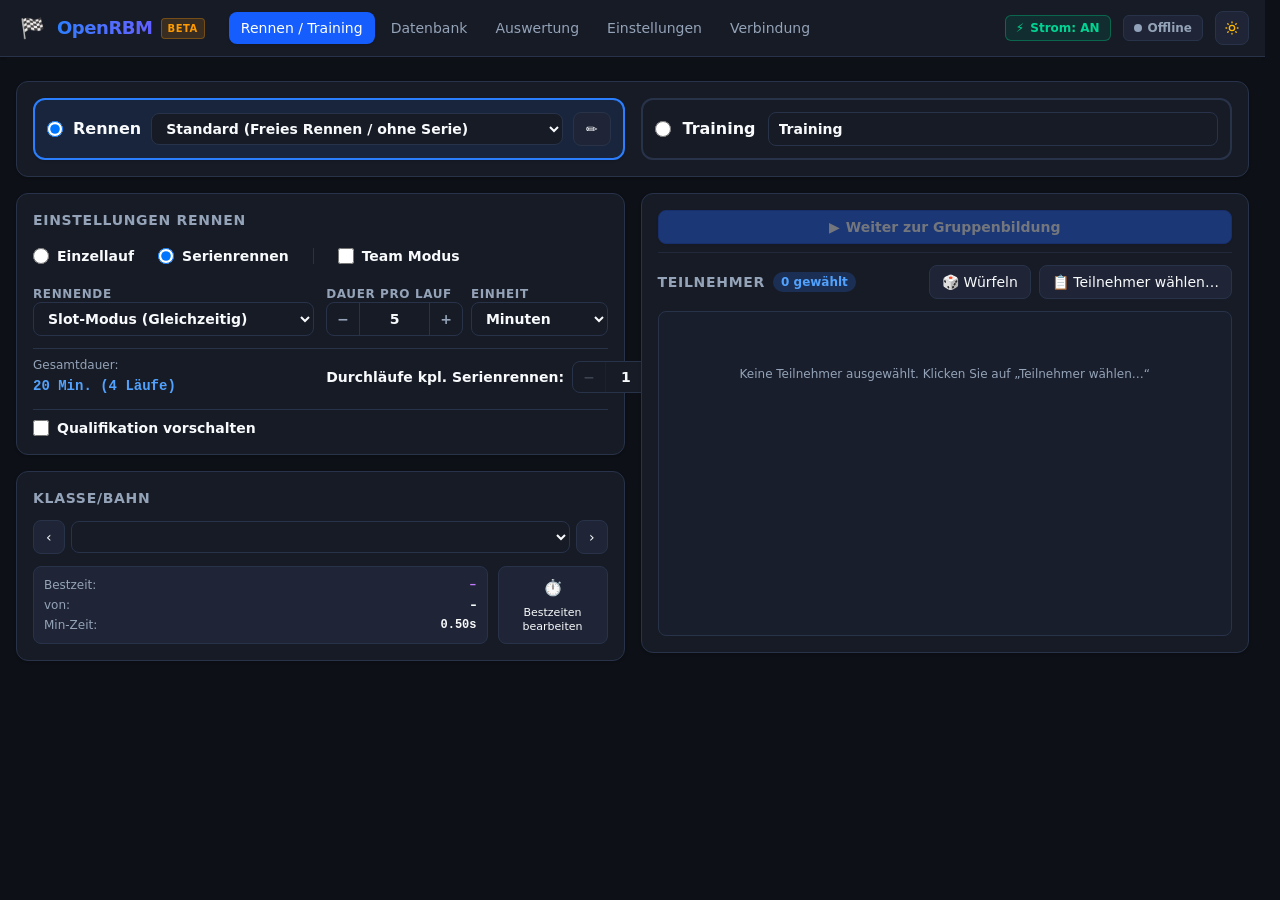
==== index.html @ 4de3a87c "release: OpenRBM v0.6.12" ====
<!doctype html>
<html lang="de" class="dark">
  <head>
    <meta charset="UTF-8" />
    <script>
      // Verhindert falsche relative Asset-Pfade auf GitHub Pages bei Aufruf ohne abschließenden Slash
      if (location.pathname.endsWith('/OpenRBM')) {
        location.replace(location.pathname + '/' + location.search + location.hash);
      }
    </script>
    <link rel="icon" type="image/svg+xml" href="./favicon.svg" />
    <link rel="apple-touch-icon" href="./pwa-192x192.png" />
    <link rel="manifest" href="./manifest.webmanifest" />
    <meta name="theme-color" content="#0a0e18" />
    <meta name="mobile-web-app-capable" content="yes" />
    <meta name="apple-mobile-web-app-status-bar-style" content="black-translucent" />
    <meta name="apple-mobile-web-app-title" content="OpenRBM" />
    <meta name="viewport" content="width=device-width, initial-scale=1.0" />
    <title>OpenRBM – Moderner Rennbahnmanager (Beta)</title>
    <script type="module" crossorigin src="./assets/index-Cq3mI0eh.js"></script>
    <link rel="modulepreload" crossorigin href="./assets/protocol-DmQyBphy.js">
    <link rel="modulepreload" crossorigin href="./assets/vendor-react-CpvRsW8T.js">
    <link rel="modulepreload" crossorigin href="./assets/vendor-dexie-CNtyMoWd.js">
    <link rel="stylesheet" crossorigin href="./assets/index-BvOIB7VK.css">
  </head>
  <body>
    <div id="root"></div>
  </body>
</html>
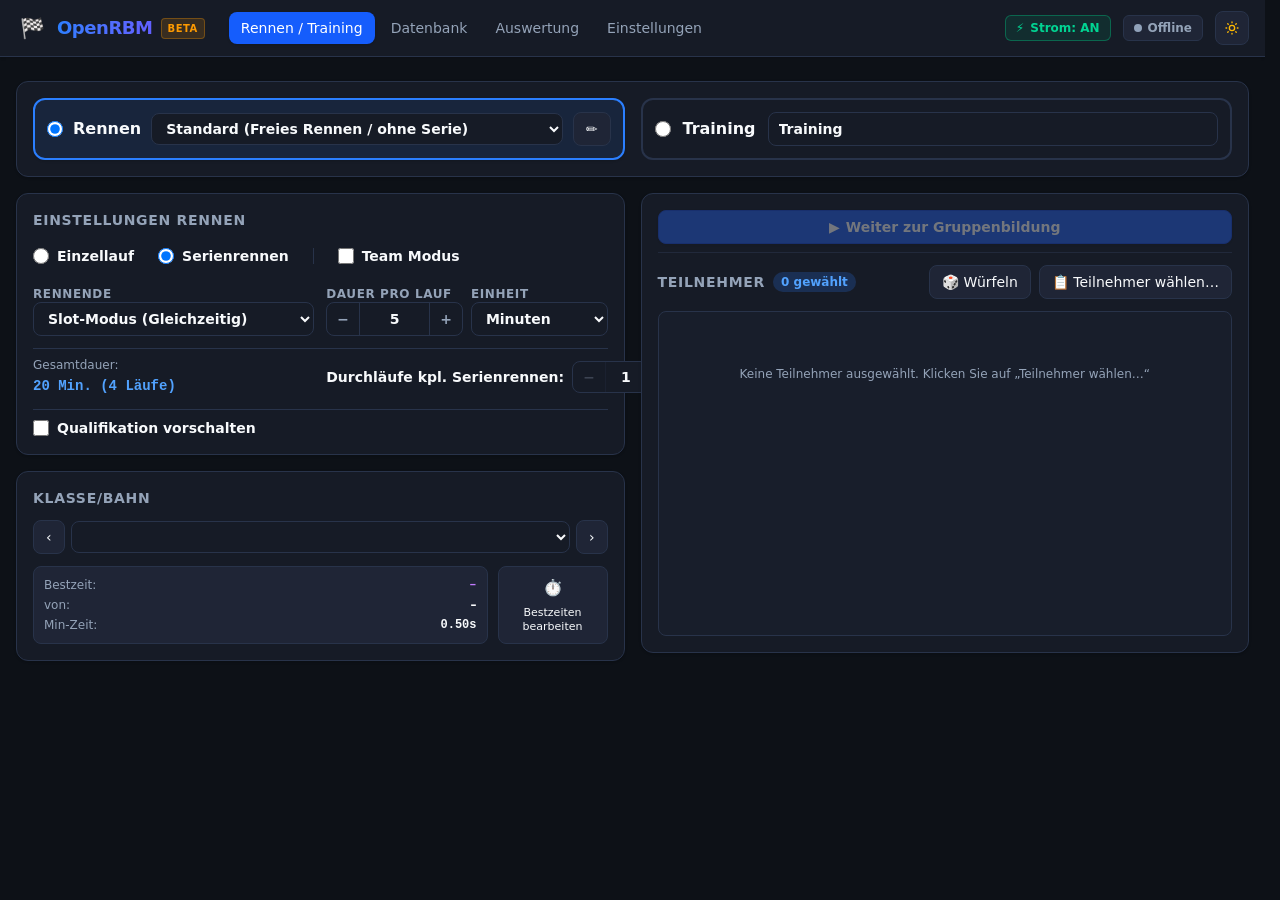
==== commit 84b48997: "release: OpenRBM v0.6.15" ====
--- a/index.html
+++ b/index.html
@@ -1,29 +1,30 @@
-<!doctype html>
-<html lang="de" class="dark">
-  <head>
-    <meta charset="UTF-8" />
-    <script>
-      // Verhindert falsche relative Asset-Pfade auf GitHub Pages bei Aufruf ohne abschließenden Slash
-      if (location.pathname.endsWith('/OpenRBM')) {
-        location.replace(location.pathname + '/' + location.search + location.hash);
-      }
-    </script>
-    <link rel="icon" type="image/svg+xml" href="./favicon.svg" />
-    <link rel="apple-touch-icon" href="./pwa-192x192.png" />
-    <link rel="manifest" href="./manifest.webmanifest" />
-    <meta name="theme-color" content="#0a0e18" />
-    <meta name="mobile-web-app-capable" content="yes" />
-    <meta name="apple-mobile-web-app-status-bar-style" content="black-translucent" />
-    <meta name="apple-mobile-web-app-title" content="OpenRBM" />
-    <meta name="viewport" content="width=device-width, initial-scale=1.0" />
-    <title>OpenRBM – Moderner Rennbahnmanager (Beta)</title>
-    <script type="module" crossorigin src="./assets/index-Cq3mI0eh.js"></script>
+<!doctype html>
+<html lang="de" class="dark">
+  <head>
+    <meta charset="UTF-8" />
+    <script>
+      // Verhindert falsche relative Asset-Pfade auf GitHub Pages bei Aufruf ohne abschließenden Slash
+      if (location.pathname.endsWith('/OpenRBM')) {
+        location.replace(location.pathname + '/' + location.search + location.hash);
+      }
+    </script>
+    <link rel="icon" type="image/svg+xml" href="./favicon.svg" />
+    <link rel="apple-touch-icon" href="./pwa-192x192.png" />
+    <link rel="manifest" href="./manifest.webmanifest" />
+    <meta name="theme-color" content="#0a0e18" />
+    <meta name="mobile-web-app-capable" content="yes" />
+    <meta name="apple-mobile-web-app-status-bar-style" content="black-translucent" />
+    <meta name="apple-mobile-web-app-title" content="OpenRBM" />
+    <meta name="viewport" content="width=device-width, initial-scale=1.0" />
+    <title>OpenRBM – Moderner Rennbahnmanager (Beta)</title>
+    <script type="module" crossorigin src="./assets/index-CxvXnKeQ.js"></script>
     <link rel="modulepreload" crossorigin href="./assets/protocol-DmQyBphy.js">
     <link rel="modulepreload" crossorigin href="./assets/vendor-react-CpvRsW8T.js">
     <link rel="modulepreload" crossorigin href="./assets/vendor-dexie-CNtyMoWd.js">
-    <link rel="stylesheet" crossorigin href="./assets/index-BvOIB7VK.css">
-  </head>
-  <body>
-    <div id="root"></div>
-  </body>
-</html>
+    <link rel="stylesheet" crossorigin href="./assets/index-C1rSueoa.css">
+  </head>
+  <body>
+    <div id="root"></div>+
+  </body>
+</html>
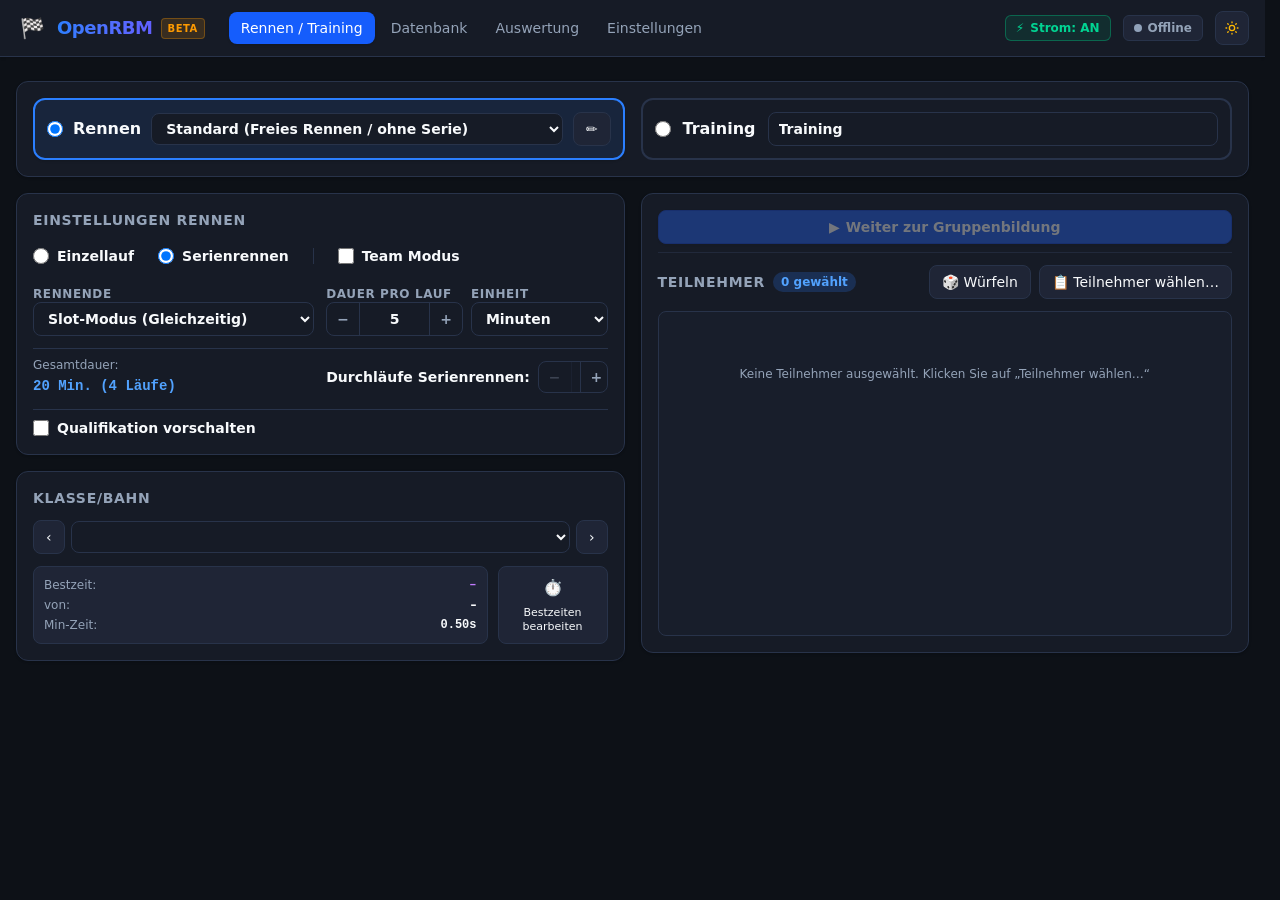
==== commit 837ce57b: "release: OpenRBM v0.6.20" ====
--- a/index.html
+++ b/index.html
@@ -17,7 +17,7 @@
     <meta name="apple-mobile-web-app-title" content="OpenRBM" />
     <meta name="viewport" content="width=device-width, initial-scale=1.0" />
     <title>OpenRBM – Moderner Rennbahnmanager (Beta)</title>
-    <script type="module" crossorigin src="./assets/index-CxvXnKeQ.js"></script>
+    <script type="module" crossorigin src="./assets/index-V_rYDqkq.js"></script>
     <link rel="modulepreload" crossorigin href="./assets/protocol-DmQyBphy.js">
     <link rel="modulepreload" crossorigin href="./assets/vendor-react-CpvRsW8T.js">
     <link rel="modulepreload" crossorigin href="./assets/vendor-dexie-CNtyMoWd.js">
